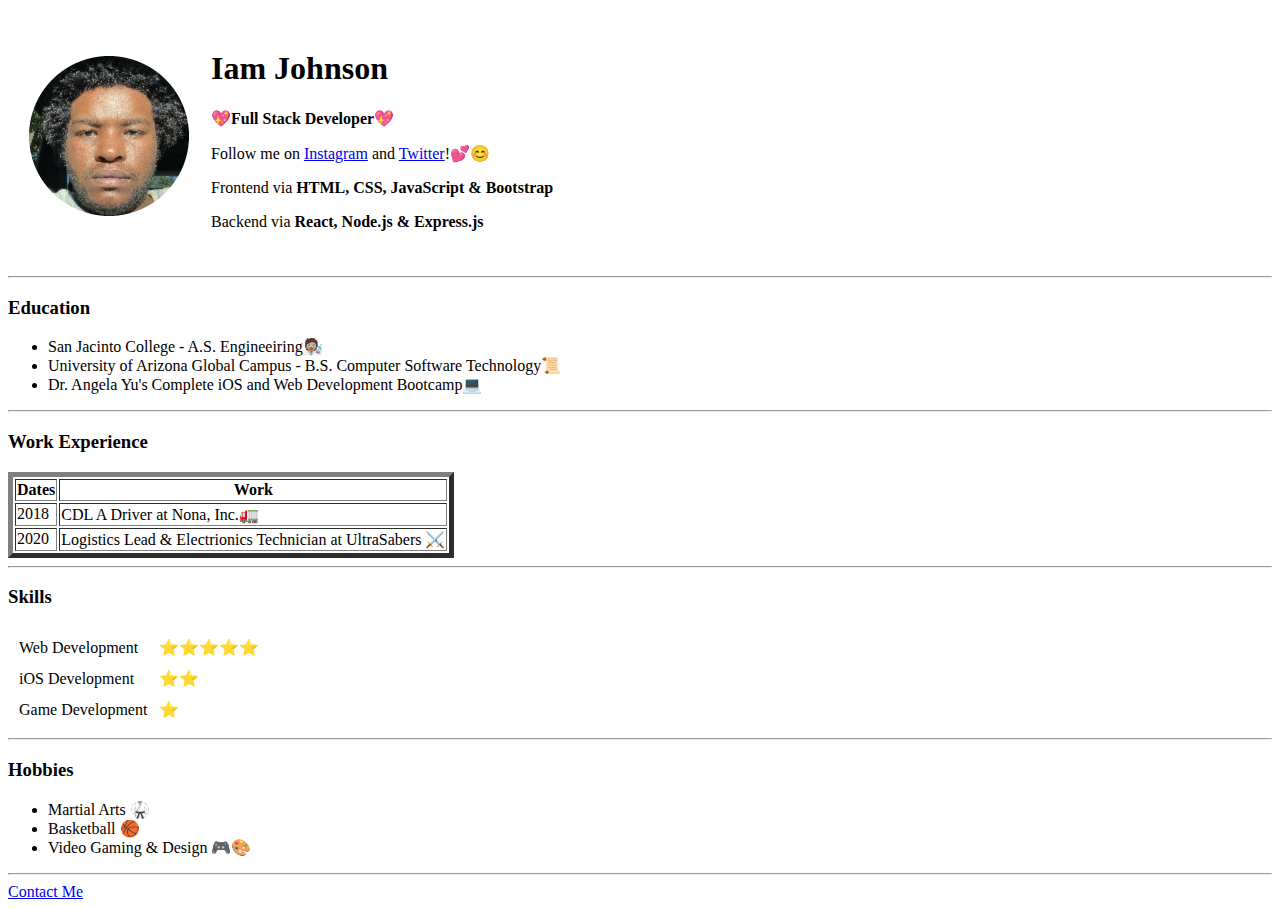
==== index.html @ 729beb12 "Added initial cv website files" ====
<!DOCTYPE html>
<html lang="en" dir="ltr">

<head>
  <meta charset="utf-8">
  <title>Iam's Personal Site</title>
</head>

<body>
  <table cellspacing=20>
    <tr>
      <td><img src="images/My project-modified.png" alt="Iam Johnson"></td>
      <td>  <h1>Iam Johnson</h1>
        <p><strong>💖Full Stack Developer💖</strong></p>
                <p>Follow me on <a href="https://www.instagram.com/ultraiam">Instagram</a> and
          <a href="https://twitter.com/ultraiam">Twitter</a>!💕😊</p>
        <p>Frontend via <strong>HTML, CSS, JavaScript & Bootstrap</strong></p>
        <p>Backend via <strong>React, Node.js & Express.js</strong></p>
      </td>
    </tr>
  </table>

  <hr>
  <h3>Education</h3>
  <ul>
    <li>San Jacinto College - A.S. Engineeiring🧑🏽‍🔬</li>
    <li>University of Arizona Global Campus - B.S. Computer Software Technology📜</li>
    <li>Dr. Angela Yu's Complete iOS and Web Development Bootcamp💻</li>
  </ul>
  <hr>
  <h3>Work Experience</h3>
  <table border="5">
    <thead>
      <tr>
        <th>Dates</th>
        <th>Work</th>
      </tr>
    </thead>
    <tbody>
      <tr>
        <td>2018</td>
        <td>CDL A Driver at Nona, Inc.🚛</td>
      </tr>
      <tr>
        <td>2020</td>
        <td>Logistics Lead & Electrionics Technician at UltraSabers ⚔️</td>
      </tr>
    </tbody>
    <tfoot>

    </tfoot>
  </table>
  <hr>
  <h3>Skills</h3>
    <table cellspacing="10">
      <tr>
        <td>Web Development</td>
        <td>⭐⭐⭐⭐⭐</td>
      </tr>
      <tr>
        <td>iOS Development</td>
        <td>⭐⭐</td>
      </tr>
      <tr>
        <td>Game Development</td>
        <td>⭐</td>
      </tr>
    </table>
  <hr>
  <h3>Hobbies</h3>
  <ul>
    <li>Martial Arts 🥋</li>
    <li>Basketball 🏀</li>
    <li>Video Gaming & Design 🎮🎨</li>
  </ul>
  <hr>
  <a href="Contact Me.html">Contact Me</a>

</body>

</html>
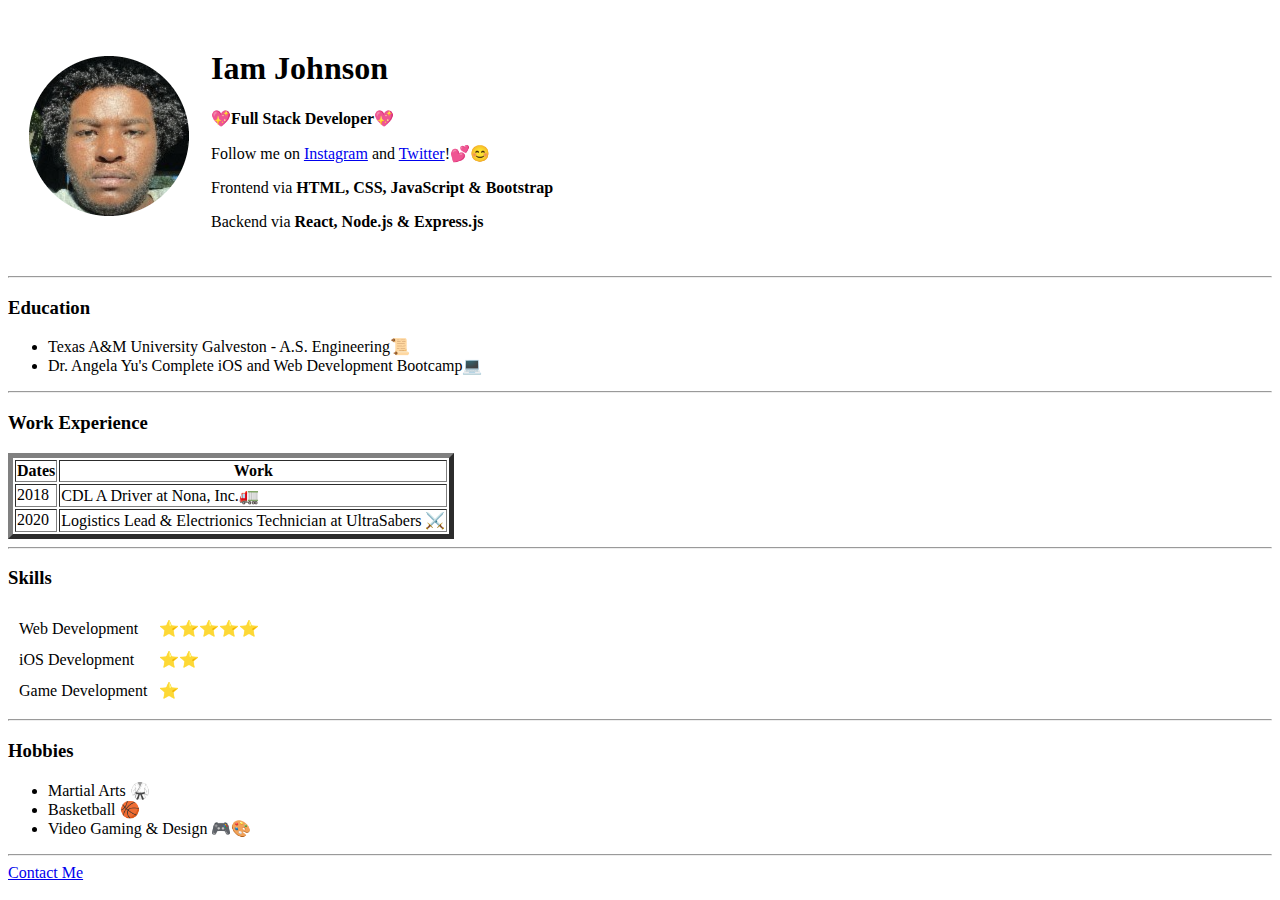
==== commit 3502038b: "Update index.html" ====
--- a/index.html
+++ b/index.html
@@ -23,8 +23,7 @@
   <hr>
   <h3>Education</h3>
   <ul>
-    <li>San Jacinto College - A.S. Engineeiring🧑🏽‍🔬</li>
-    <li>University of Arizona Global Campus - B.S. Computer Software Technology📜</li>
+    <li>Texas A&M University Galveston - A.S. Engineering📜</li>
     <li>Dr. Angela Yu's Complete iOS and Web Development Bootcamp💻</li>
   </ul>
   <hr>
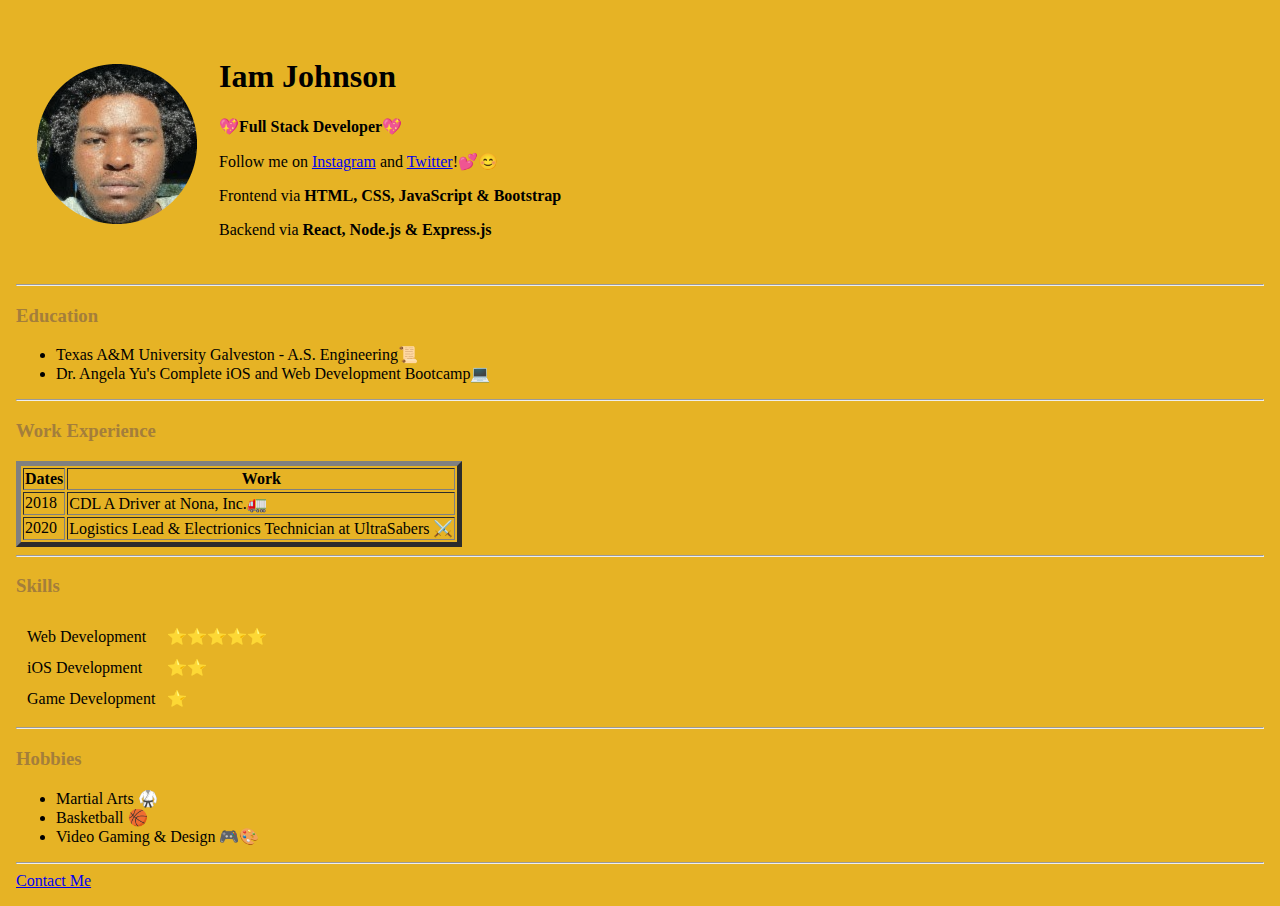
==== commit 6622d866: "Update index.html" ====
--- a/index.html
+++ b/index.html
@@ -4,6 +4,7 @@
 <head>
   <meta charset="utf-8">
   <title>Iam's Personal Site</title>
+  <link href="styles.css" rel="stylesheet">
 </head>
 
 <body>
--- a/styles.css
+++ b/styles.css
@@ -0,0 +1,8 @@
+
+body {
+ margin: 1rem;
+ background-color: #E6B325;
+}
+h3 {
+  color: #A47E3B;
+}
